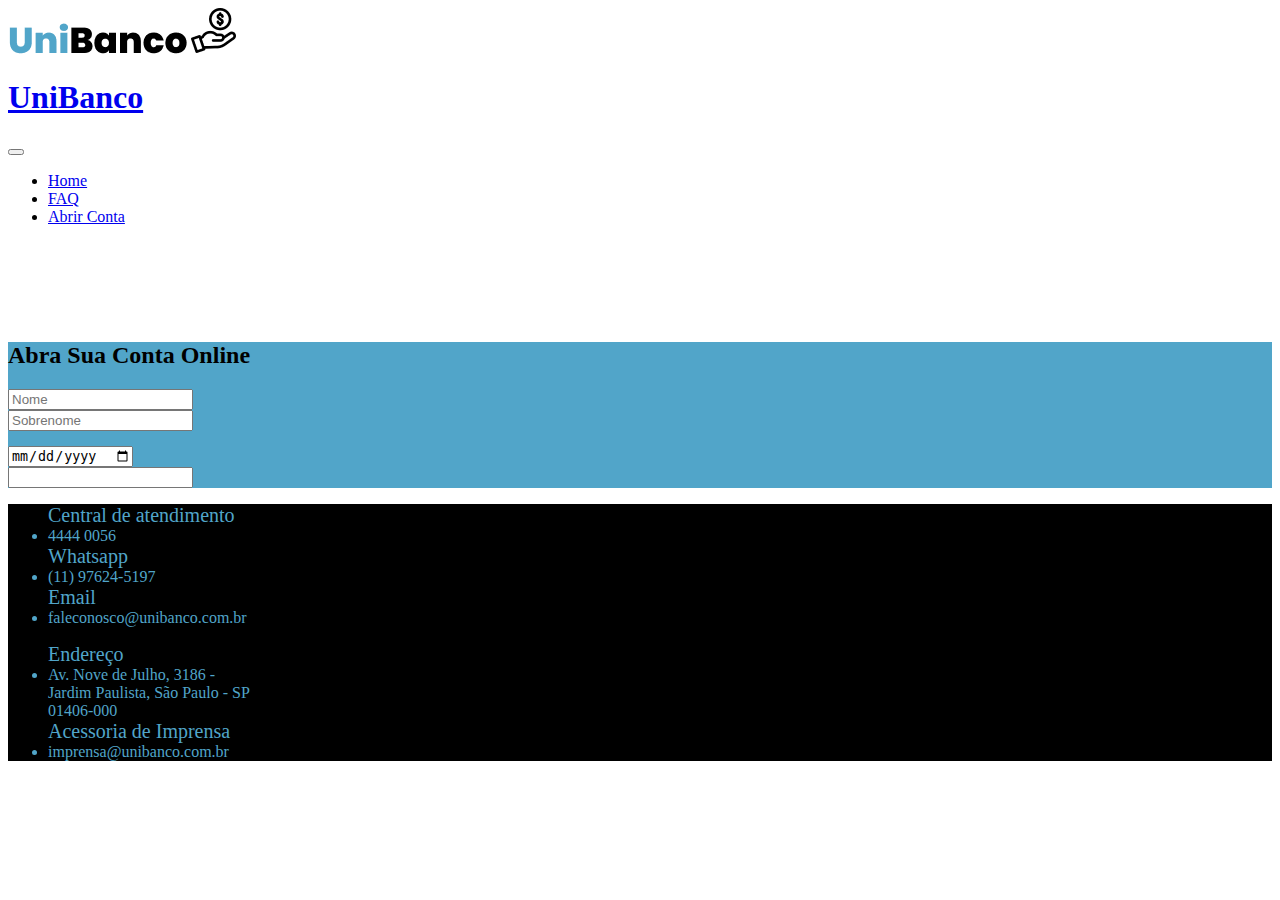
==== abrir-conta.html @ 0a850d38 "Footer e Formulário Criados" ====
<!DOCTYPE html>
<html lang="pt-br">

<head>
    <meta charset="UTF-8">
    <title>Unibanco</title>
    <link rel="shortcut icon" href="/imagens/icon.png">

    <link rel="stylesheet" href="/css/style.css">
    <link rel="stylesheet" href="/css/abrir-conta.css">

    <!-- CSS only -->
    <link href="https://cdn.jsdelivr.net/npm/bootstrap@5.0.1/dist/css/bootstrap.min.css" rel="stylesheet"
        integrity="sha384-+0n0xVW2eSR5OomGNYDnhzAbDsOXxcvSN1TPprVMTNDbiYZCxYbOOl7+AMvyTG2x" crossorigin="anonymous">

    <!-- JavaScript Bundle with Popper -->
    <script src="https://cdn.jsdelivr.net/npm/bootstrap@5.0.1/dist/js/bootstrap.bundle.min.js"
        integrity="sha384-gtEjrD/SeCtmISkJkNUaaKMoLD0//ElJ19smozuHV6z3Iehds+3Ulb9Bn9Plx0x4"
        crossorigin="anonymous"></script>
</head>

<body>
    <!--MENU-->
    <header class="fixed-top">
        <nav class="navbar navbar-expand-sm navbar-light bg-white shadow-lg">
            <div class="container">
                <a href="#" class="navbar-brand pt-2">
                    <img src="/imagens/Logo-Unibanco.png" alt="">
                    <h1 class="d-none">UniBanco</h1>
                </a>

                <button class="navbar-toggler " type="button" data-bs-toggle="collapse" data-bs-target="#divMenu">
                    <span class="navbar-toggler-icon pt-4"></span>
                </button>

                <di id="divMenu" class="collapse navbar-collapse">
                    <ul class="navbar-nav ms-auto pt-4 fs-5 fw-bold active">
                        <li class="nav-item">
                            <a href="/index.html" class="nav-link click">Home</a>
                        </li>
                        <li class="nav-item">
                            <a href="/index.html" class="nav-link click">FAQ</a>
                        </li>
                        <li class="nav-item">
                            <a href="#abir-conta" class="nav-link click">Abrir Conta</a>
                        </li>
                    </ul>
            </div>
            </div>
        </nav>
    </header>
    <!--INFO-SITE-->
    <main style="padding-top: 80px;">
        <section class="bg-form">
            <div class="container">
                <!--FORM-->
                <form class="mt-4">
                    <h2 class="text-center pt-2">Abra Sua Conta Online</h2>

                    <!-- NOME-->
                    <section class="nome" style="margin-bottom: 15px">
                        <div class="row g-2">
                            <!--<div class="Campos-requeridos"> -->
                            <div class="col">
                                <input type="text" class="form-control" placeholder="Nome" aria-label="Primeiro nome" />
                            </div>
                            <!-- SOBRENOME -->
                            <div class="col">
                                <input type="text" class="form-control" placeholder="Sobrenome"
                                    aria-label="Ultimo nome" />
                            </div>
                        </div>
                    </section>

                    <section class="nome" style="margin-bottom: 15px">
                        <div class="row g-2">
                            <!--<div class="Campos-requeridos"> -->
                            <div class="col">
                                <input type="date" class="form-control" placeholder="Data de Nascimento"/>
                            </div>
                            <!-- SOBRENOME -->
                            <div class="col">
                                <input type="text" class="form-control" aria-label="Ultimo nome" />
                            </div>
                        </div>
                    </section>

                </form>
            </div>
        </section>
    </main>



    <footer class="bg-footer">
        <div class="container">
            <div class="row">
                <div class="col-xl">
                    <ul class="p-0">
                        <spam class="fw-bold aumenta-palavra p-0">Central de atendimento</spam>
                        <li class="nav-link color fw-bold p-0">
                            4444 0056
                        </li>
                        <div class="pt-4"></div>

                        <spam class="fw-bold aumenta-palavra p-0">Whatsapp</spam>
                        <li class="nav-link color fw-bold p-0 ">
                            (11) 97624-5197
                        </li>
                        <div class="pt-4"></div>

                        <spam class="fw-bold aumenta-palavra p-0">Email</spam>
                        <li class="nav-link color fw-bold p-0 ">
                            faleconosco@unibanco.com.br
                        </li>
                        <div class="pt-4"></div>
                    </ul>
                </div>

                <div class="col-xl d-flex justify-content-xl-end">

                    <ul class=" p-0">
                        <spam class="fw-bold aumenta-palavra">Endereço</spam>
                        <li class="nav-link color fw-bold p-0 ">
                            Av. Nove de Julho, 3186 - <br> Jardim Paulista, São Paulo - SP
                            <br> 01406-000
                        </li>
                        <div class="pt-4"></div>

                        <spam class="fw-bold aumenta-palavra">Acessoria de Imprensa</spam>
                        <li class="nav-link color fw-bold p-0 ">
                            imprensa@unibanco.com.br
                        </li>
                        <div class="pt-4"></div>
                    </ul>
                </div>
            </div>
        </div>
    </footer>
</body>

</html>
---- css/style.css ----
.caixa-azul {
    background-color: #51A5C9;
    background-attachment: fixed;
    height: calc(100vh - 50%);
    padding-top: 90px;
    border-radius: 5px;
}

.click:hover {
    color: #51A5C9!important;
}

.div-unibanco {
    background-color: #fff;
    color: #000;
    width: 500px;
    height: 100px;
    border-radius: 20px;
}

.alinha {
    margin-left: 90px;
}

.checked {
    width: 45px;
}

.full-size {
    height: calc(80vh - 80px);
}

.centraliza {
    width: 170px;
}

.caixa-accordion {
    background-color: #51A5C9;
    background-attachment: fixed;
    height: calc(80vh - 80%);
    border-radius: 5px;
}

.accordion-item {
    background-color: transparent!important;
}

.accordion-button {
    font-weight: bold;
}

.accordion-body {
    color: white;
}

.centraliza-accordion {
    padding-bottom: 50px;
}

.quebra-linha {
    display: block;
}

footer {
    height: 50%;
}

.bg-footer {
    background-color: #000;
    color: #51A5C9!important;
    cursor: pointer;
}

.color  {
    color:#51A5C9!important;
}

.aumenta-palavra {
    font-size: 20px;
}


@media (max-width: 1200px) {

    .div-unibanco {
        height: 200px;
        width: 515px;
        
    }

    .responsive {
        margin-right: 280px;
        padding-right: 10%;
        padding-left: 10%;
    }

}
---- css/abrir-conta.css ----
.bg-form {
    height: calc(100% - 200px);
    background-color: #51A5C9;
}
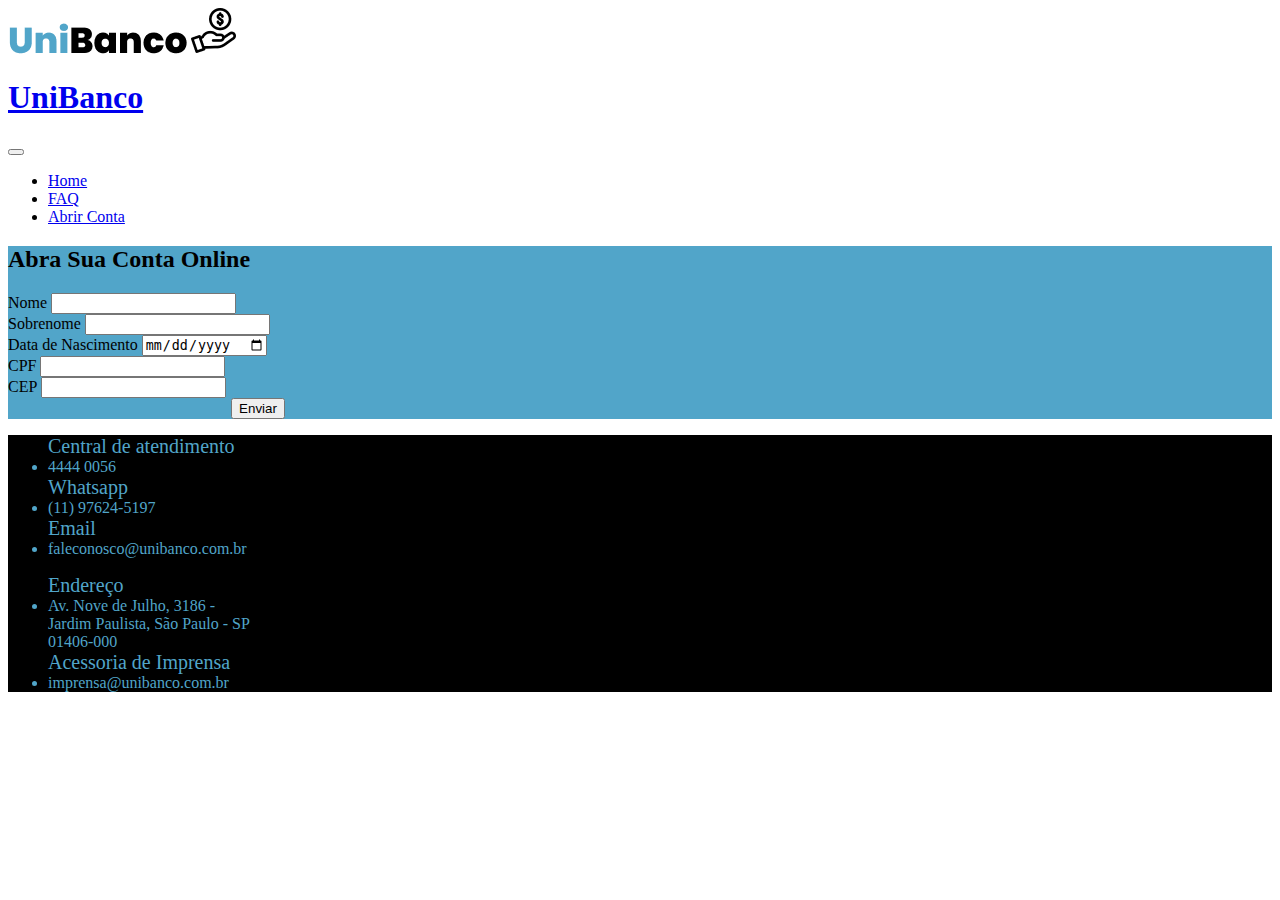
==== commit 277ea2c8: "Página de Abrir Conta Ok" ====
--- a/abrir-conta.html
+++ b/abrir-conta.html
@@ -49,43 +49,51 @@
             </div>
         </nav>
     </header>
+
     <!--INFO-SITE-->
-    <main style="padding-top: 80px;">
+    <main>
         <section class="bg-form">
-            <div class="container">
+            <div class="container justify-content-center d-flex">
+
                 <!--FORM-->
-                <form class="mt-4">
+                <form class="mt-5 pt-5">
                     <h2 class="text-center pt-2">Abra Sua Conta Online</h2>
 
-                    <!-- NOME-->
-                    <section class="nome" style="margin-bottom: 15px">
-                        <div class="row g-2">
-                            <!--<div class="Campos-requeridos"> -->
-                            <div class="col">
-                                <input type="text" class="form-control" placeholder="Nome" aria-label="Primeiro nome" />
-                            </div>
-                            <!-- SOBRENOME -->
-                            <div class="col">
-                                <input type="text" class="form-control" placeholder="Sobrenome"
-                                    aria-label="Ultimo nome" />
-                            </div>
-                        </div>
+                    <!--NOME-->
+                    <section class="pt-2">
+                        <spam class="fw-bold">Nome</spam>
+                        <input type="text" class="form-control" />
+                    </section>
+                    <!--SOBRENOME-->
+                    <section class="pt-2">
+                        <spam class="fw-bold">Sobrenome</spam>
+                        <input type="text" class="form-control" />
+                    </section>
+                    <!--DATA NASC-->
+                    <section class="pt-2">
+                        <spam class="fw-bold">Data de Nascimento</spam>
+                        <input type="date" class="form-control" />
+                    </section>
+                    <!--CPF-->
+                    <section class="pt-2">
+                        <spam class="fw-bold">CPF</spam>
+                        <input type="text" class="form-control" />
+                    </section>
+                    <!--CEP-->
+                    <section class="pt-2">
+                        <spam class="fw-bold">CEP</spam>
+                        <input type="text" class="form-control" />
                     </section>
 
-                    <section class="nome" style="margin-bottom: 15px">
-                        <div class="row g-2">
-                            <!--<div class="Campos-requeridos"> -->
-                            <div class="col">
-                                <input type="date" class="form-control" placeholder="Data de Nascimento"/>
-                            </div>
-                            <!-- SOBRENOME -->
-                            <div class="col">
-                                <input type="text" class="form-control" aria-label="Ultimo nome" />
-                            </div>
-                        </div>
-                    </section>
+
+                    <div style="text-align: center;" class="pt-5 pb-5">
+                        <button type="button" class="btn btn-success">Enviar</button>
+                    </div>
+
+
 
                 </form>
+
             </div>
         </section>
     </main>
--- a/css/abrir-conta.css
+++ b/css/abrir-conta.css
@@ -1,4 +1,8 @@
 .bg-form {
     height: calc(100% - 200px);
     background-color: #51A5C9;
+}
+
+form {
+    width: 500px;
 }